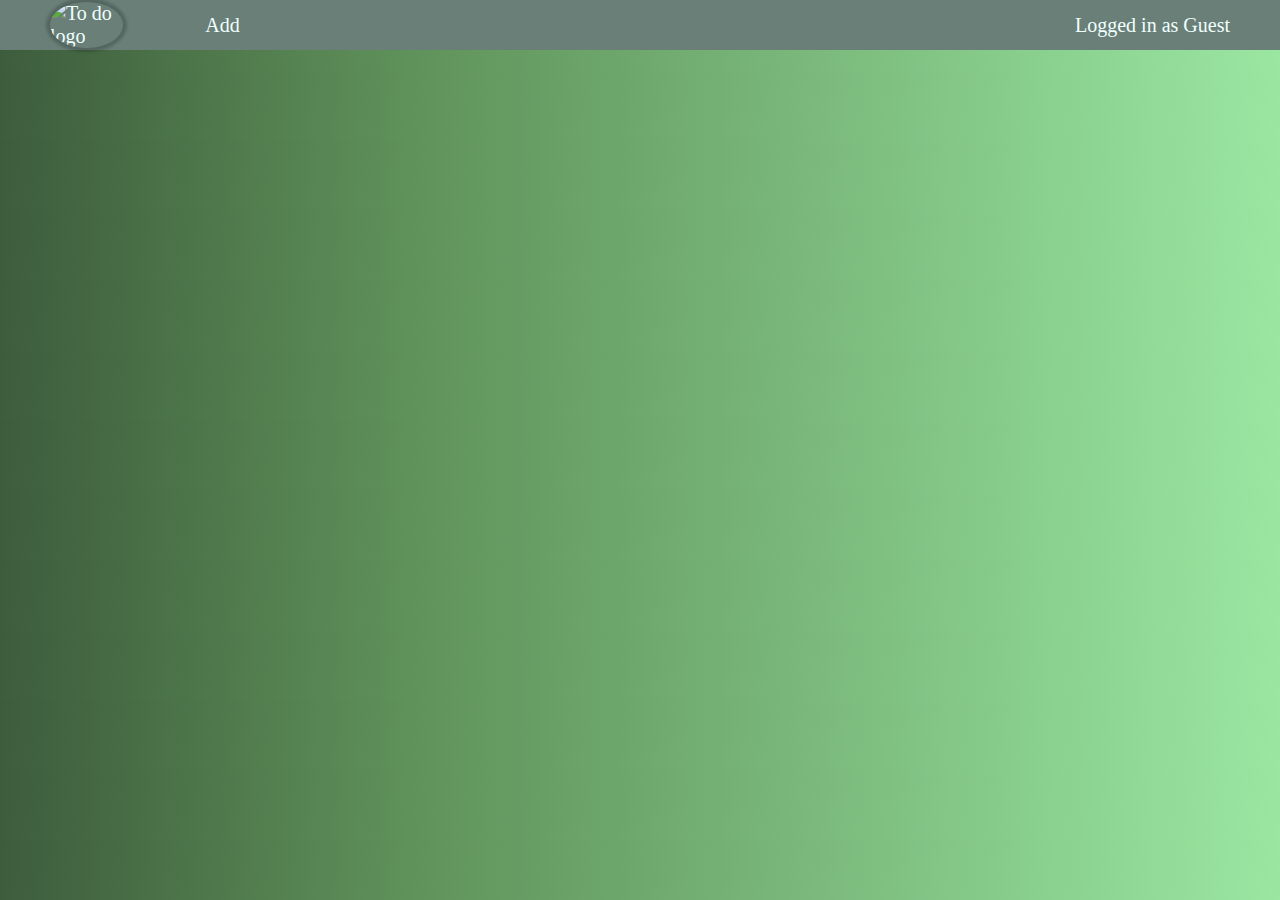
==== pages/todos.html @ ac57744f "To do app functionality, stylings added" ====
<!DOCTYPE html>
<html>

<head>
    <meta charset="utf-8">
    <meta http-equiv="X-UA-Compatible" content="IE=edge">
    <title></title>
    <meta name="description" content="">
    <meta name="viewport" content="width=device-width, initial-scale=1">
    <link rel="stylesheet" href="/styles/main.css">
    <link rel="stylesheet" href="/styles/todos.css">
    <link rel="stylesheet" href="https://cdn.jsdelivr.net/npm/bootstrap-icons@1.9.1/font/bootstrap-icons.css">
    <link rel="stylesheet" href="//cdnjs.cloudflare.com/ajax/libs/toastr.js/latest/toastr.min.css">
</head>

<body>
    <div class="topnav" id="top-nav">
        <div class="left">
            <div class="logo"><img class="todo-logo"
                    src="https://i.pinimg.com/736x/e4/e7/50/e4e750a637dcefef70a58c1a03d31a1f--icons.jpg"
                    alt="To do logo"></div>
        </div>
        <div class="center nav">
            <div id="add-btn">Add</div>
        </div>
        <div class="right">
            <div class="user"></div>
        </div>
    </div>


    <div class="form-box center" id="add-box">
        <form action="#">
            <div class="inp-box">
                <label>Type</label>
                <input type="text" id="type-inp">
            </div>
            <div class="inp-box">
                <label>Content</label>
                <textarea id="content-inp"></textarea>
            </div>
            <div class="inp-box">
                <label>End date</label>
                <input type="date" id="date">
            </div>
            <button class="submit" type="submit">Submit</button>
        </form>
    </div>


    <div class="tasks">
        <div class="task" style="display: none">
            <div class="box-header">
                <i id="task-no"></i>
                <div class="edit-btns">
                    <i class="bi bi-check2-square save-svg"></i>
                    <i class="bi bi-backspace discard-svg"></i>
                    <i class="bi bi-pencil-square edit-svg"></i>
                    <i class="bi bi-trash3 remove-svg"></i>
                    <i class="date"> Due date: </i>
                    <i id="task-id" style="display: none;"></i>
                </div>
            </div>
            <hr>
            <div class="box-content">
                <i class="abreviation">Type:</i>
                <input readonly class="type"></input>
                <i class="abreviation">Content:</i>
                <textarea readonly class="content">asd
                    assd
                    asd <br>
                </textarea>
            </div>

        </div>
    </div>

    <script src="/scripts/main.js"></script>
    <script src="/scripts/todos.js"></script>

    <script src="https://ajax.googleapis.com/ajax/libs/jquery/3.5.1/jquery.min.js"></script>
    <script src="//cdnjs.cloudflare.com/ajax/libs/toastr.js/latest/toastr.min.js"></script>
</body>

</html>
---- styles/main.css ----
body {
    background-color: rgb(199, 203, 192);
    background: rgb(61, 92, 60);
    background: linear-gradient(95deg, rgba(61, 92, 60, 1) 0%, rgba(96, 147, 91, 1) 33%, rgba(154, 231, 162, 1) 100%);
    font-family: Cambria, Cochin, Georgia, Times, 'Times New Roman', serif;
    margin: 0;
    color: azure;
}

h1 {
    color: #3e4f49;
    text-align: center;
}

.todo-logo {
    width: 40px;
    height: 40px;
    border-radius: 50%;
    box-shadow: 0px 0px 3px 4px rgba(0, 0, 0, 0.2);
}

.topnav {
    position: sticky;
    top: 0;
    height: 50px;
    width: 100%;
    display: flex;

    background-color: #697f77;
    margin-bottom: 20px;
}

.right {
    flex-direction: row-reverse;
    width: 100%;
}


.right,
.left {
    height: 100%;
    display: flex;
    align-items: center;
    align-self: flex-end;
    margin-left: 50px;
    margin-right: 50px;
    font-size: 20px;
}

.inp-box {
    display: flex;
    flex-direction: column;
    justify-content: left;
    margin-bottom: 5px;
}

.center {
    display: flex;
    height: 100%;
    align-content: center;
    justify-content: center;
}

.nav div {
    display: flex;
    justify-content: center;
    align-items: center;
    width: 100px;
    height: 100%;
    text-decoration: none;
    color: inherit;
    font-size: 20px;
    cursor: default;
}

.form-box form {
    display: flex;
    align-items: center;
    justify-content: center;
    flex-direction: column;
    height: 100%;
    background: rgb(43, 65, 42);
    background: linear-gradient(95deg, rgba(43, 65, 42, 1) 0%, rgba(70, 107, 66, 1) 33%, rgba(93, 139, 98, 1) 100%);
    padding: 10px;
}


button {
    width: 200px;
    height: 30px;
    background-color: #1f4639;
    color: azure;
    border: none;
    border-radius: 10px;
}

button:hover {
    background-color: #1f4639a2;
}

label {
    margin-bottom: 5px;
    margin-left: 5px;
}

.inp-box {
    width: 50%;
}

#register-box input,
#login-box input {
    width: 100%;
    padding: 5px;
    height: 20px;
    border: none;
    border-radius: 5px;
    background: wheat;
}



#register-box input,
#login-box input,
#add-box input,
#add-box textarea {
    width: 100%;
    height: 20px;
    border: none;
    border-radius: 5px;
    background: wheat;
}


#add-box textarea {

    resize: none;
    height: 60px;
}

.form-box {
    display: none;
}

.topnav .center div:hover {
    color: white;
    background-color: rgb(40, 40, 16);
}

.todo-logo:hover {
    box-shadow: 0px 0px 3px 4px rgba(255, 255, 255, 0.2);
}
---- styles/todos.css ----
.task {
    border: 1px solid black;
    margin: 10px 100px;
    padding: 5px;
    border-radius: 10px;
}

.box-content i {
    font-size: 12px;
    color: rgb(209, 206, 206);
}

hr {
    border: none;
    height: 5px;
    border-radius: 10px;
    background-color: rgb(118, 145, 127);
    width: 100%;
}

.box-content textarea,
.box-content input {
    background-color: transparent;
    border: none;
    outline: none;
    resize: none;
    display: flex;
    color: azure;
    font-family: Cambria, Cochin, Georgia, Times, 'Times New Roman', serif;
    font-size: 20px;
    width: 100%;
}

.date {
    margin-left: 50px;
}


.bi:hover {
    color: rgb(0, 255, 136);
    text-shadow: 0px 0px 6px rgb(255, 255, 255);
}
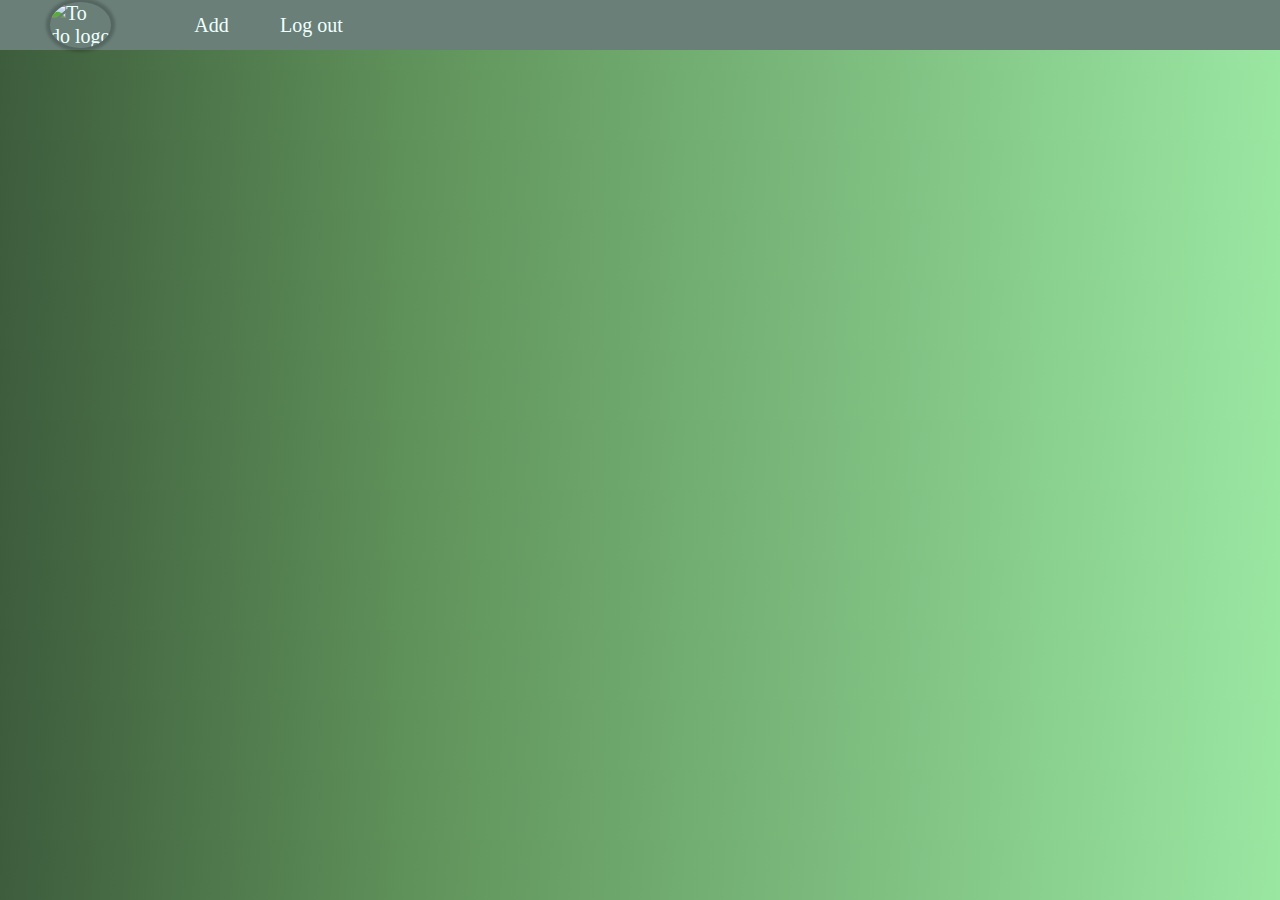
==== commit 37e8c260: "Delete, put task functionality added" ====
--- a/pages/todos.html
+++ b/pages/todos.html
@@ -22,15 +22,17 @@
         </div>
         <div class="center nav">
             <div id="add-btn">Add</div>
+            <div class="logout">Log out</div>
         </div>
-        <div class="right">
-            <div class="user"></div>
+        <div class="right nav">
+            <i class="user"></i>
+
         </div>
     </div>
 
 
     <div class="form-box center" id="add-box">
-        <form action="#">
+        <form id="add-form" action="#">
             <div class="inp-box">
                 <label>Type</label>
                 <input type="text" id="type-inp">
@@ -41,7 +43,7 @@
             </div>
             <div class="inp-box">
                 <label>End date</label>
-                <input type="date" id="date">
+                <input type="datetime-local" id="date">
             </div>
             <button class="submit" type="submit">Submit</button>
         </form>
@@ -66,9 +68,7 @@
                 <i class="abreviation">Type:</i>
                 <input readonly class="type"></input>
                 <i class="abreviation">Content:</i>
-                <textarea readonly class="content">asd
-                    assd
-                    asd <br>
+                <textarea readonly class="content">
                 </textarea>
             </div>
 
--- a/styles/main.css
+++ b/styles/main.css
@@ -84,7 +84,6 @@
     padding: 10px;
 }
 
-
 button {
     width: 200px;
     height: 30px;
@@ -117,8 +116,6 @@
     background: wheat;
 }
 
-
-
 #register-box input,
 #login-box input,
 #add-box input,
@@ -130,18 +127,11 @@
     background: wheat;
 }
 
-
-#add-box textarea {
-
-    resize: none;
-    height: 60px;
-}
-
 .form-box {
     display: none;
 }
 
-.topnav .center div:hover {
+.topnav .nav div:hover {
     color: white;
     background-color: rgb(40, 40, 16);
 }
--- a/styles/todos.css
+++ b/styles/todos.css
@@ -8,6 +8,10 @@
 .box-content i {
     font-size: 12px;
     color: rgb(209, 206, 206);
+}
+
+.logout {
+    margin-right: 50px;
 }
 
 hr {
@@ -26,15 +30,14 @@
     resize: none;
     display: flex;
     color: azure;
-    font-family: Cambria, Cochin, Georgia, Times, 'Times New Roman', serif;
-    font-size: 20px;
+    font-size: 17px;
     width: 100%;
 }
 
-.date {
-    margin-left: 50px;
+#add-box textarea {
+    resize: none;
+    height: 90px;
 }
-
 
 .bi:hover {
     color: rgb(0, 255, 136);
